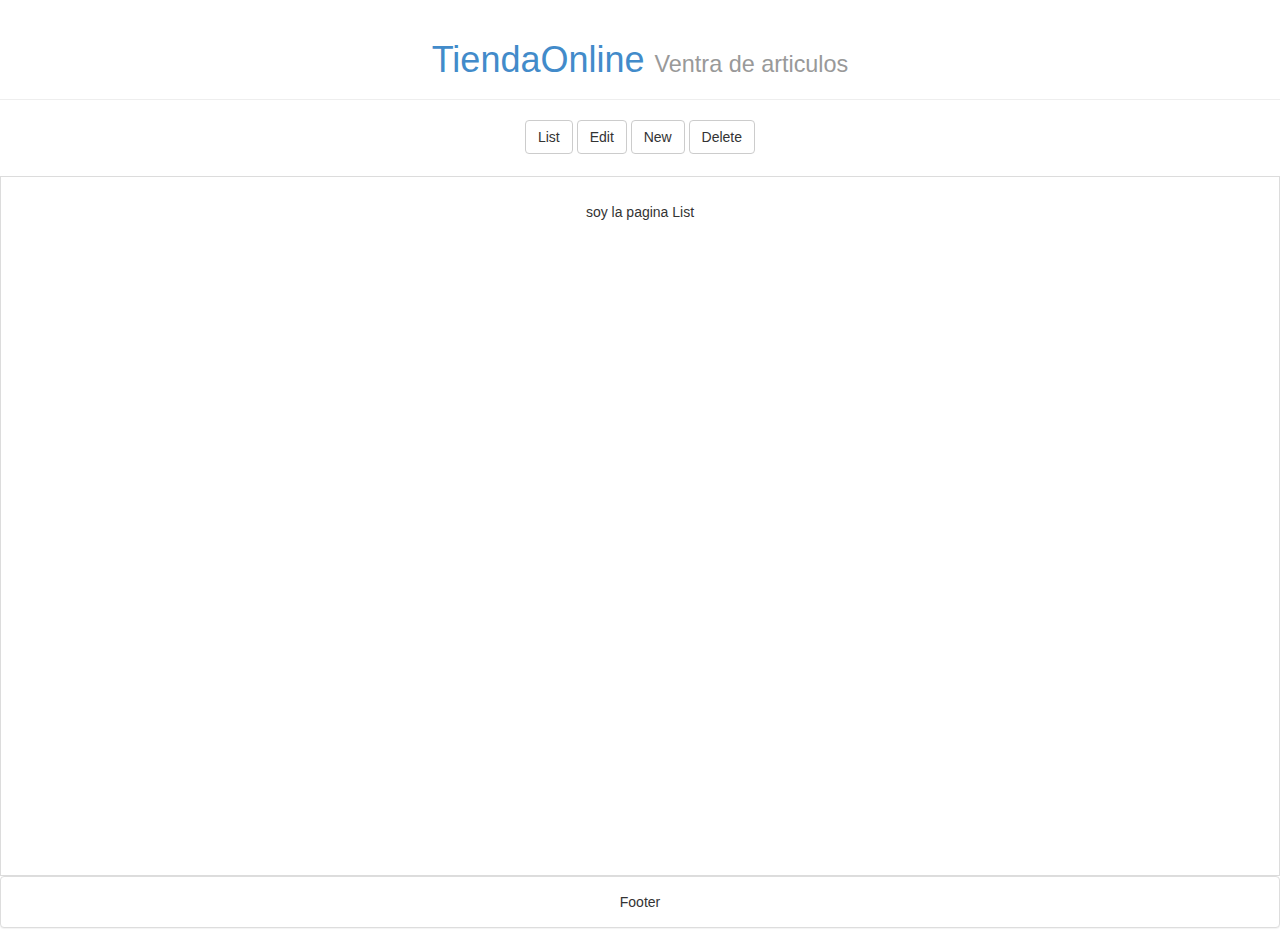
==== web/index.html @ c8aea190 "Creacion base del proyecto, empezando ahora por las diferentes paginas." ====
<!DOCTYPE html>
<html ng-app="app">
    <head>
        <meta http-equiv="Content-Type" content="text/html; charset=UTF-8">
        <title>JSP Page</title>
        <link href="lib/bootstrap/css/bootstrap.css" rel="stylesheet"></link>
        <link href="lib/css/juanjo.css" rel="stylesheet"></link>
        <script src="lib/jquery/jquery-2.1.0.min.js"></script>
        <script src="lib/bootstrap/js/bootstrap.js"></script>
        <script src="lib/angular/angular.js"></script>
        <script src="lib/angular/angular-route.js"></script>
        <script src="lib/angular/angular-locale_es-es.js"></script>
        <script src="index.js"></script>
        <script src="categorias/categorias.js"></script>

    </head>
    <body align="center" ng-controller="IndexController">
        <div class="page-header">
            <a href="index.html"> <h1>TiendaOnline </a><small>Ventra de articulos</small></h1>
    </div>
    <div class="btn-group" >
        <a href="#/categorias/list"><button type="button" class="btn btn-default">List</button></a>
        <a href="#/categorias/edit/5"><button type="button" class="btn btn-default">Edit</button></a>
        <a href="#/categorias/new"><button type="button" class="btn btn-default">New</button></a>
        <a href="#/categorias/delete/4"><button type="button" class="btn btn-default">Delete</button></a>
    </div>
    <div class="space"></div>
    <div class="main" ng-view>
        

    </div>
    <div class="panel panel-default">
        <div class="panel-body">
            Footer
        </div>
    </div>
</body>
</html>
---- web/lib/css/juanjo.css ----
.main{
    height:700px;
    border:Gainsboro solid 1px;
    padding-top:25px;
}

.space{
    height:22px;
    
}
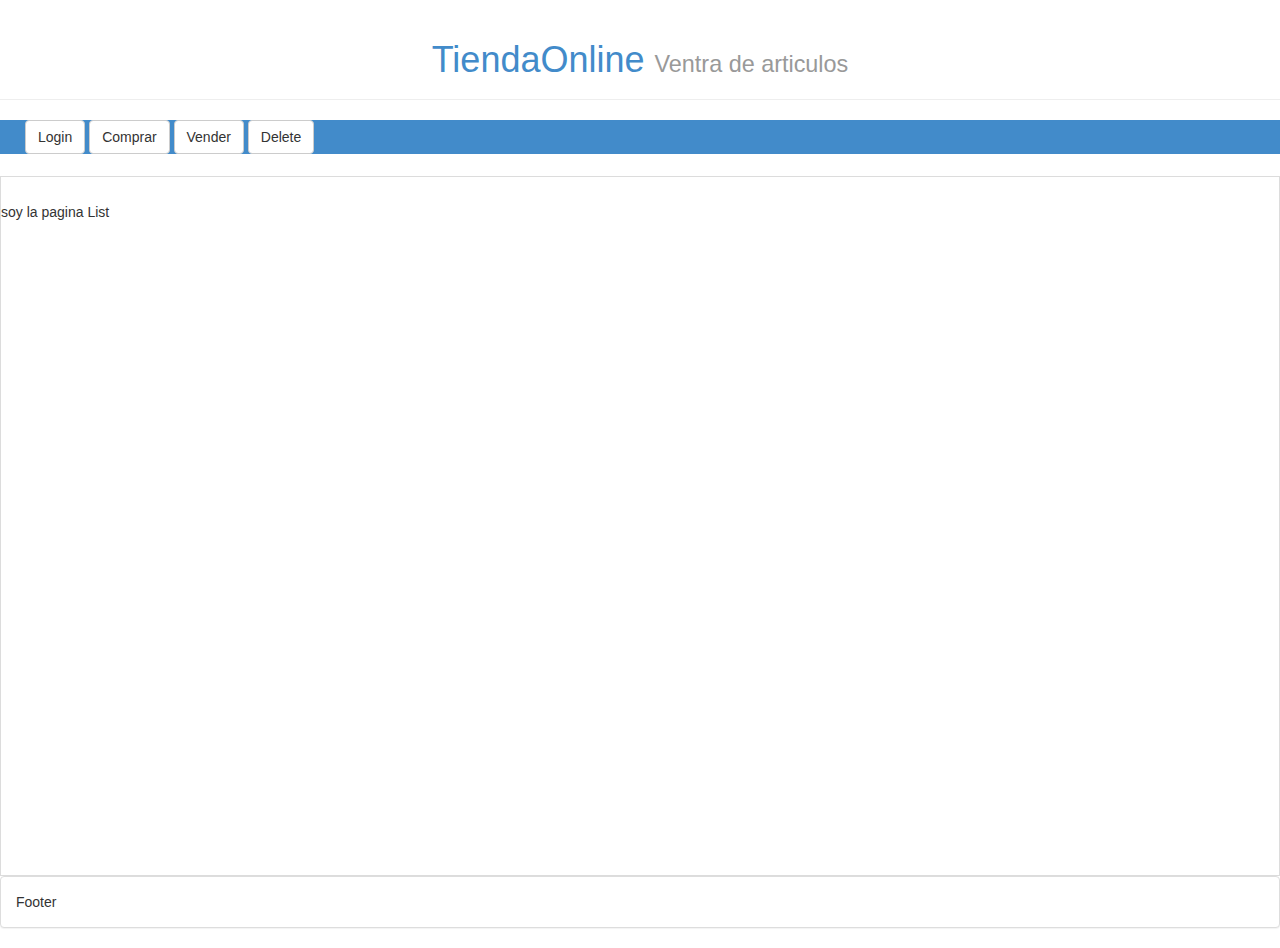
==== commit fc11be0d: "empezando con el login" ====
--- a/web/index.html
+++ b/web/index.html
@@ -13,18 +13,29 @@
         <script src="lib/angular/angular-locale_es-es.js"></script>
         <script src="index.js"></script>
         <script src="categorias/categorias.js"></script>
+        <script src="login/login.js"></script>
 
     </head>
-    <body align="center" ng-controller="IndexController">
-        <div class="page-header">
+    <body ng-controller="IndexController">
+        <div class="page-header centrar">
             <a href="index.html"> <h1>TiendaOnline </a><small>Ventra de articulos</small></h1>
     </div>
+        <div class="bg-primary">
+    <div class="btn-group margen-izq" >
+        <a href="#login"><button type="button" class="btn btn-default">Login</button></a>
+        <a href="#/login/edit/5"><button type="button" class="btn btn-default">Comprar</button></a>
+        <a href="#/login/new"><button type="button" class="btn btn-default">Vender</button></a>
+        <a href="#/login/delete/4"><button type="button" class="btn btn-default">Delete</button></a>
+    </div>
+        </div>
+        <!--
     <div class="btn-group" >
         <a href="#/categorias/list"><button type="button" class="btn btn-default">List</button></a>
         <a href="#/categorias/edit/5"><button type="button" class="btn btn-default">Edit</button></a>
         <a href="#/categorias/new"><button type="button" class="btn btn-default">New</button></a>
         <a href="#/categorias/delete/4"><button type="button" class="btn btn-default">Delete</button></a>
     </div>
+        -->
     <div class="space"></div>
     <div class="main" ng-view>
         
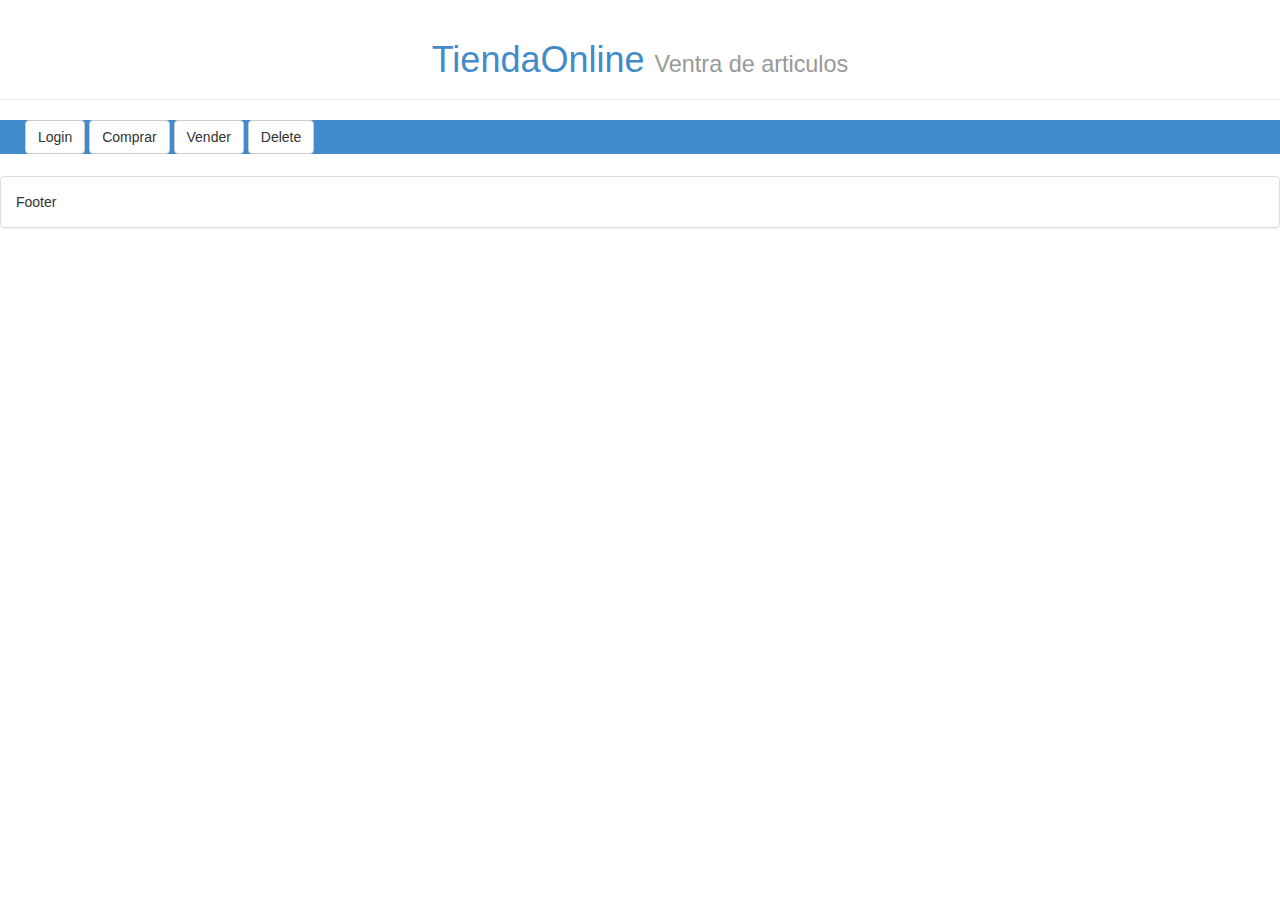
==== commit ac637412: "funciona la capa del login" ====
--- a/web/index.html
+++ b/web/index.html
@@ -22,7 +22,7 @@
     </div>
         <div class="bg-primary">
     <div class="btn-group margen-izq" >
-        <a href="#login"><button type="button" class="btn btn-default">Login</button></a>
+        <a href="#/login/login"><button type="button" class="btn btn-default">Login</button></a>
         <a href="#/login/edit/5"><button type="button" class="btn btn-default">Comprar</button></a>
         <a href="#/login/new"><button type="button" class="btn btn-default">Vender</button></a>
         <a href="#/login/delete/4"><button type="button" class="btn btn-default">Delete</button></a>
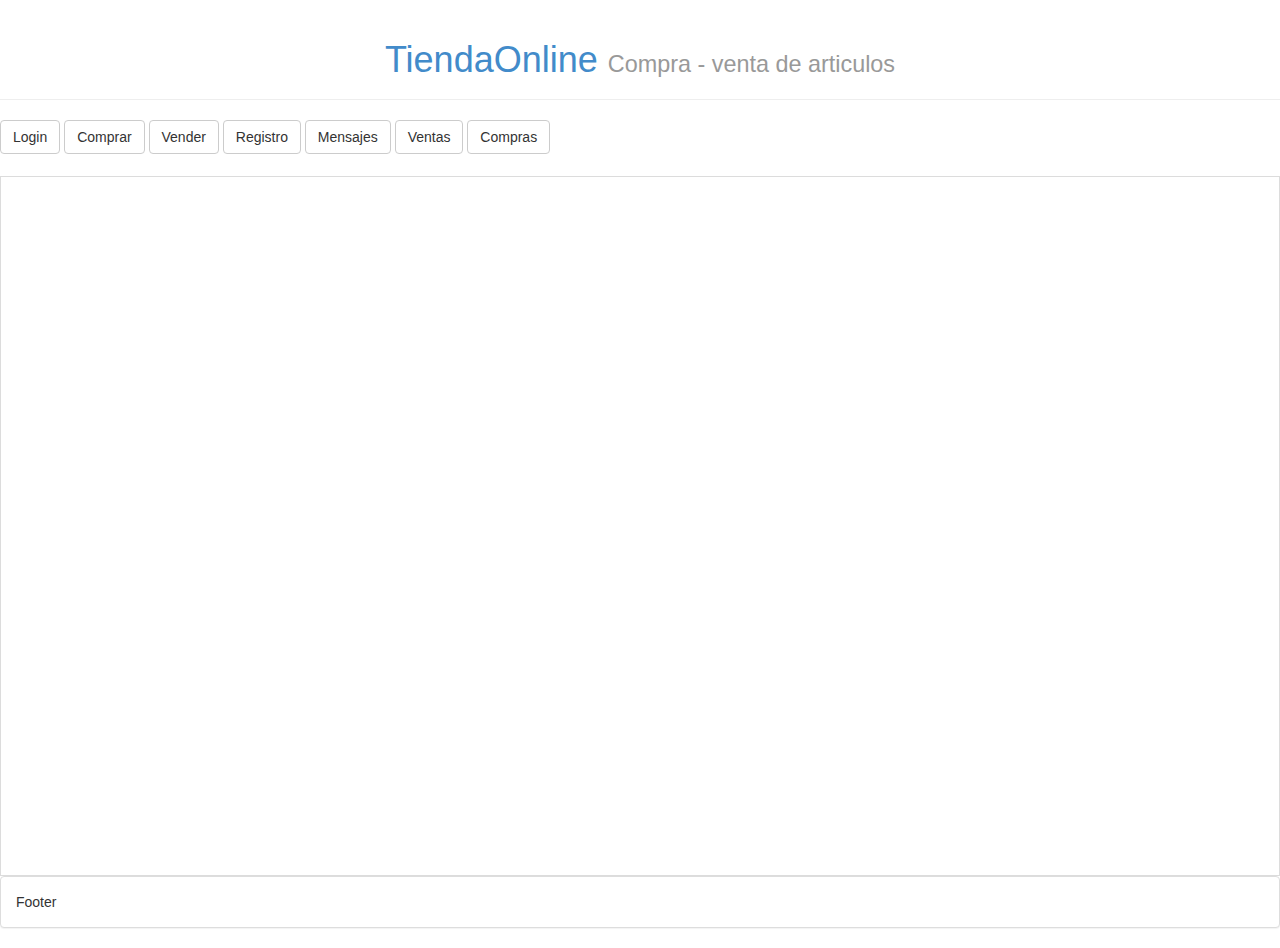
==== commit 4255dfe4: "todo hecho, no se muestra el contenido de las paginas debido a un error desconocido. Buscando soluci" ====
--- a/web/index.html
+++ b/web/index.html
@@ -5,7 +5,6 @@
         <meta http-equiv="Content-Type" content="text/html; charset=UTF-8">
         <title>JSP Page</title>
         <link href="lib/bootstrap/css/bootstrap.css" rel="stylesheet"></link>
-        <link href="lib/css/juanjo.css" rel="stylesheet"></link>
         <script src="lib/jquery/jquery-2.1.0.min.js"></script>
         <script src="lib/bootstrap/js/bootstrap.js"></script>
         <script src="lib/angular/angular.js"></script>
@@ -14,18 +13,27 @@
         <script src="index.js"></script>
         <script src="categorias/categorias.js"></script>
         <script src="login/login.js"></script>
+        <script src="comprar/comprar.js"></script>
+        <script src="vender/vender.js"></script>
+        <script src="registro/registro.js"></script>
+        <script src="mensajes/mensajes.js"></script>
+        <script src="compras/compras.js"></script>
+        <script src="ventas/ventas.js"></script>
 
     </head>
     <body ng-controller="IndexController">
         <div class="page-header centrar">
-            <a href="index.html"> <h1>TiendaOnline </a><small>Ventra de articulos</small></h1>
+            <a href="index.html"> <h1>TiendaOnline </a><small>Compra - venta de articulos</small></h1>
     </div>
-        <div class="bg-primary">
+        <div class="btn-toolbar" role="toolbar">
     <div class="btn-group margen-izq" >
         <a href="#/login/login"><button type="button" class="btn btn-default">Login</button></a>
-        <a href="#/login/edit/5"><button type="button" class="btn btn-default">Comprar</button></a>
-        <a href="#/login/new"><button type="button" class="btn btn-default">Vender</button></a>
-        <a href="#/login/delete/4"><button type="button" class="btn btn-default">Delete</button></a>
+        <a href="#/comprar/comprar"><button type="button" class="btn btn-default">Comprar</button></a>
+        <a href="#/vender/vender"><button type="button" class="btn btn-default">Vender</button></a>
+        <a href="#/registro/registro"><button type="button" class="btn btn-default">Registro</button></a>
+        <a href="#/mensajes/mensajes"><button type="button" class="btn btn-default">Mensajes</button></a>
+        <a href="#/ventas/ventas"><button type="button" class="btn btn-default">Ventas</button></a>
+        <a href="#/compras/compras"><button type="button" class="btn btn-default">Compras</button></a>
     </div>
         </div>
         <!--
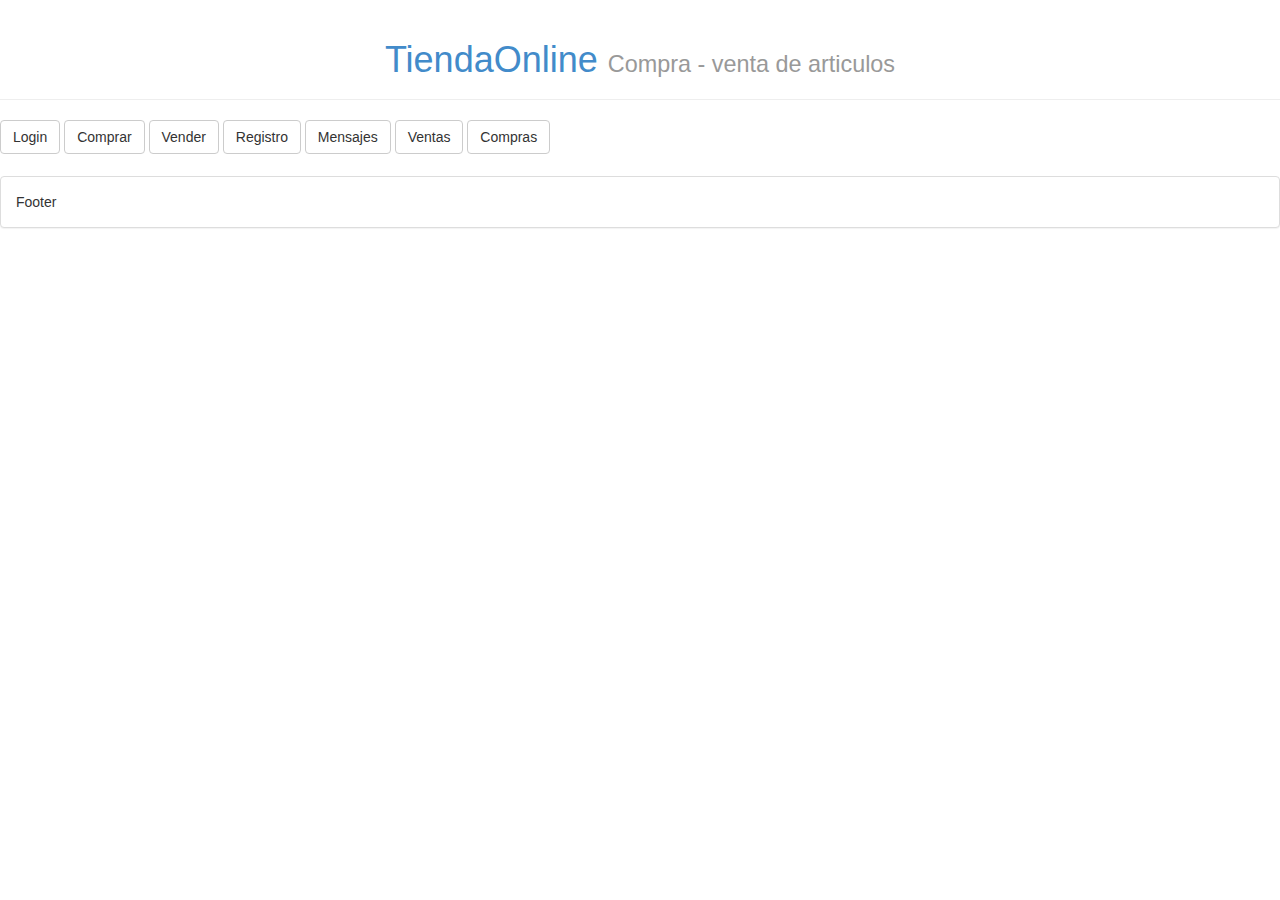
==== commit d1af5e91: "Error solucionado, todos los botones funcionan" ====
--- a/web/index.html
+++ b/web/index.html
@@ -17,8 +17,8 @@
         <script src="vender/vender.js"></script>
         <script src="registro/registro.js"></script>
         <script src="mensajes/mensajes.js"></script>
+        <script src="ventas/ventas.js"></script>
         <script src="compras/compras.js"></script>
-        <script src="ventas/ventas.js"></script>
 
     </head>
     <body ng-controller="IndexController">
